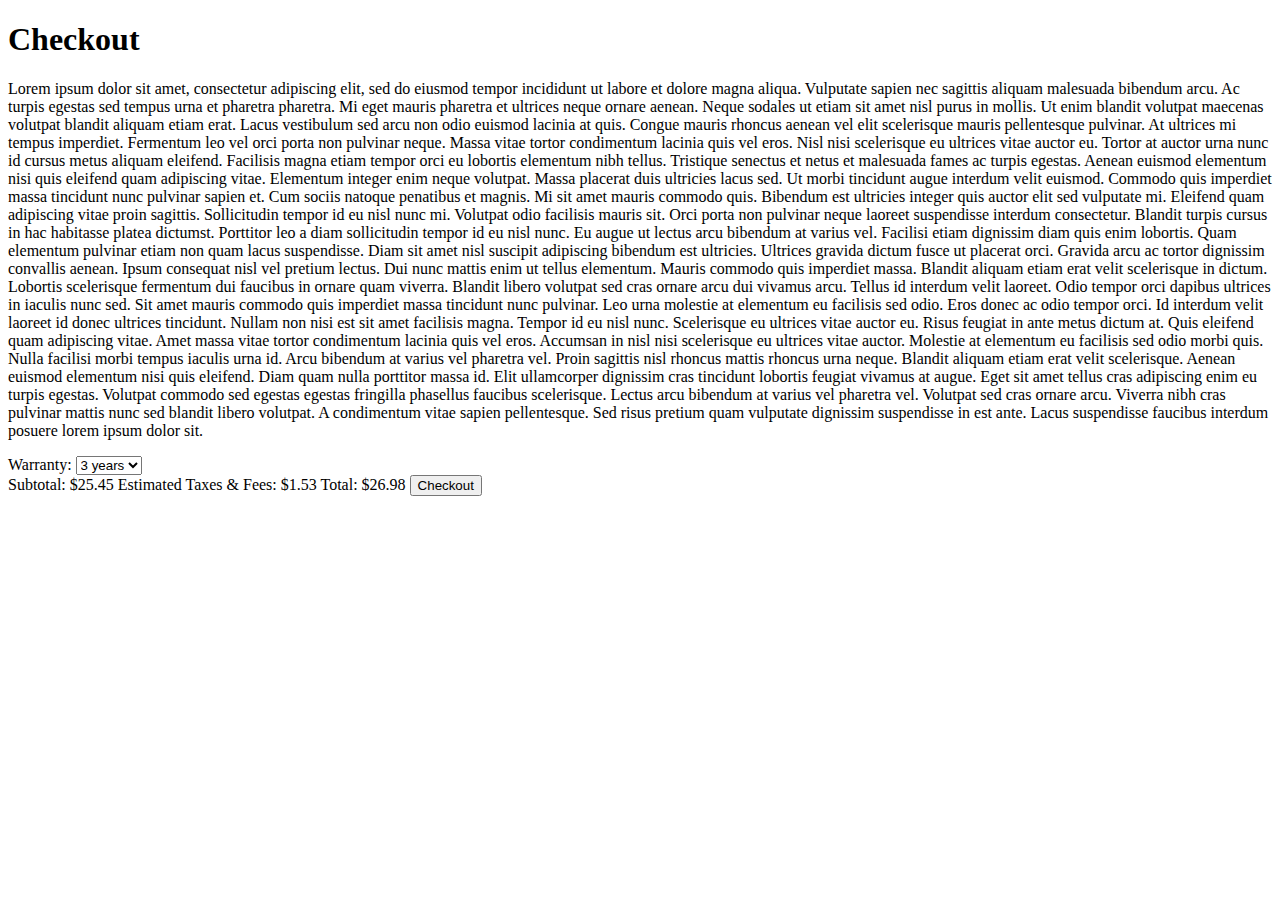
==== checkout.html @ 6abb619a "checkout page made" ====
<!DOCTYPE html>
<html>
    <head>
        <meta charset="utf-8">
        <title>To Cart</title>
    </head>
    <body>
        <header>
            <h1>Checkout</h1>
        </header>
        <main>
            <section class="information">
                <p>
                        Lorem ipsum dolor sit amet, consectetur adipiscing elit, sed do eiusmod tempor incididunt ut labore et dolore magna aliqua. Vulputate sapien nec sagittis aliquam malesuada bibendum arcu. Ac turpis egestas sed tempus urna et pharetra pharetra. Mi eget mauris pharetra et ultrices neque ornare aenean. Neque sodales ut etiam sit amet nisl purus in mollis. Ut enim blandit volutpat maecenas volutpat blandit aliquam etiam erat. Lacus vestibulum sed arcu non odio euismod lacinia at quis. Congue mauris rhoncus aenean vel elit scelerisque mauris pellentesque pulvinar. At ultrices mi tempus imperdiet. Fermentum leo vel orci porta non pulvinar neque. Massa vitae tortor condimentum lacinia quis vel eros. Nisl nisi scelerisque eu ultrices vitae auctor eu. Tortor at auctor urna nunc id cursus metus aliquam eleifend. Facilisis magna etiam tempor orci eu lobortis elementum nibh tellus. Tristique senectus et netus et malesuada fames ac turpis egestas. Aenean euismod elementum nisi quis eleifend quam adipiscing vitae. Elementum integer enim neque volutpat.

                        Massa placerat duis ultricies lacus sed. Ut morbi tincidunt augue interdum velit euismod. Commodo quis imperdiet massa tincidunt nunc pulvinar sapien et. Cum sociis natoque penatibus et magnis. Mi sit amet mauris commodo quis. Bibendum est ultricies integer quis auctor elit sed vulputate mi. Eleifend quam adipiscing vitae proin sagittis. Sollicitudin tempor id eu nisl nunc mi. Volutpat odio facilisis mauris sit. Orci porta non pulvinar neque laoreet suspendisse interdum consectetur. Blandit turpis cursus in hac habitasse platea dictumst. Porttitor leo a diam sollicitudin tempor id eu nisl nunc. Eu augue ut lectus arcu bibendum at varius vel. Facilisi etiam dignissim diam quis enim lobortis.
                        
                        Quam elementum pulvinar etiam non quam lacus suspendisse. Diam sit amet nisl suscipit adipiscing bibendum est ultricies. Ultrices gravida dictum fusce ut placerat orci. Gravida arcu ac tortor dignissim convallis aenean. Ipsum consequat nisl vel pretium lectus. Dui nunc mattis enim ut tellus elementum. Mauris commodo quis imperdiet massa. Blandit aliquam etiam erat velit scelerisque in dictum. Lobortis scelerisque fermentum dui faucibus in ornare quam viverra. Blandit libero volutpat sed cras ornare arcu dui vivamus arcu. Tellus id interdum velit laoreet. Odio tempor orci dapibus ultrices in iaculis nunc sed. Sit amet mauris commodo quis imperdiet massa tincidunt nunc pulvinar. Leo urna molestie at elementum eu facilisis sed odio. Eros donec ac odio tempor orci. Id interdum velit laoreet id donec ultrices tincidunt. Nullam non nisi est sit amet facilisis magna. Tempor id eu nisl nunc.
                        
                        Scelerisque eu ultrices vitae auctor eu. Risus feugiat in ante metus dictum at. Quis eleifend quam adipiscing vitae. Amet massa vitae tortor condimentum lacinia quis vel eros. Accumsan in nisl nisi scelerisque eu ultrices vitae auctor. Molestie at elementum eu facilisis sed odio morbi quis. Nulla facilisi morbi tempus iaculis urna id. Arcu bibendum at varius vel pharetra vel. Proin sagittis nisl rhoncus mattis rhoncus urna neque. Blandit aliquam etiam erat velit scelerisque. Aenean euismod elementum nisi quis eleifend.
                        
                        Diam quam nulla porttitor massa id. Elit ullamcorper dignissim cras tincidunt lobortis feugiat vivamus at augue. Eget sit amet tellus cras adipiscing enim eu turpis egestas. Volutpat commodo sed egestas egestas fringilla phasellus faucibus scelerisque. Lectus arcu bibendum at varius vel pharetra vel. Volutpat sed cras ornare arcu. Viverra nibh cras pulvinar mattis nunc sed blandit libero volutpat. A condimentum vitae sapien pellentesque. Sed risus pretium quam vulputate dignissim suspendisse in est ante. Lacus suspendisse faucibus interdum posuere lorem ipsum dolor sit.                </p>
                <label>
                    Warranty:
                    <select name="warranty" id="warranty">
                        <option value="0">0 years</option>
                        <option value="1">1 year</option>
                        <option value="2">2 years</option>
                        <option value="3" selected>3 years</option>
                    </select>
                </label>
            </section>
            <section class="checkout">
                <span class="subtotal">Subtotal: $25.45</span>
                <span>Estimated Taxes & Fees: $1.53</span>
                <span class="total">Total: $26.98</span>

                <button>Checkout</button>
            </section>
        </main>
    </body>
</html>
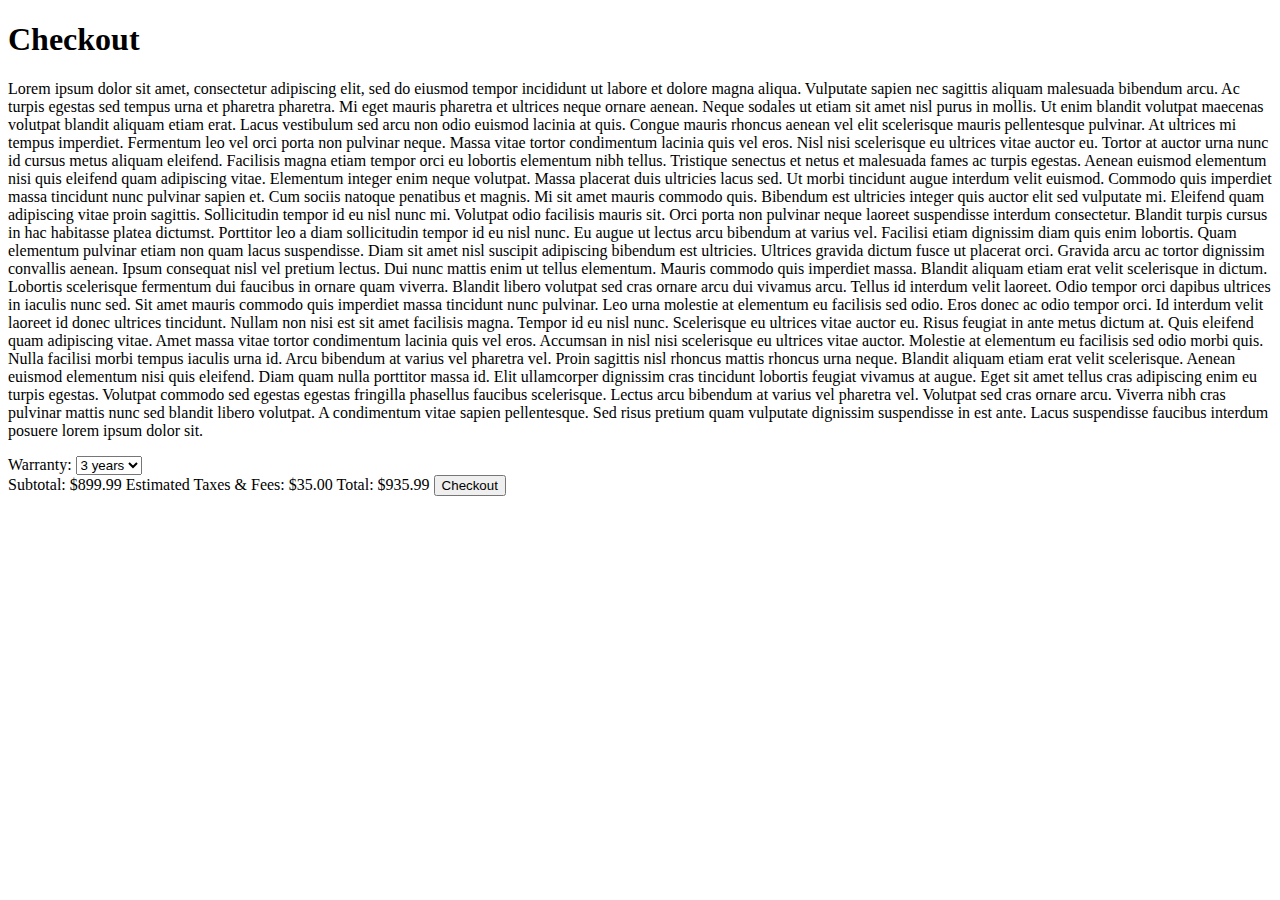
==== commit ad93513f: "Made more progress on index.html" ====
--- a/checkout.html
+++ b/checkout.html
@@ -3,6 +3,7 @@
     <head>
         <meta charset="utf-8">
         <title>To Cart</title>
+        <link rel="stylesheet" href="styles.css" type="text/css">
     </head>
     <body>
         <header>
@@ -14,11 +15,11 @@
                         Lorem ipsum dolor sit amet, consectetur adipiscing elit, sed do eiusmod tempor incididunt ut labore et dolore magna aliqua. Vulputate sapien nec sagittis aliquam malesuada bibendum arcu. Ac turpis egestas sed tempus urna et pharetra pharetra. Mi eget mauris pharetra et ultrices neque ornare aenean. Neque sodales ut etiam sit amet nisl purus in mollis. Ut enim blandit volutpat maecenas volutpat blandit aliquam etiam erat. Lacus vestibulum sed arcu non odio euismod lacinia at quis. Congue mauris rhoncus aenean vel elit scelerisque mauris pellentesque pulvinar. At ultrices mi tempus imperdiet. Fermentum leo vel orci porta non pulvinar neque. Massa vitae tortor condimentum lacinia quis vel eros. Nisl nisi scelerisque eu ultrices vitae auctor eu. Tortor at auctor urna nunc id cursus metus aliquam eleifend. Facilisis magna etiam tempor orci eu lobortis elementum nibh tellus. Tristique senectus et netus et malesuada fames ac turpis egestas. Aenean euismod elementum nisi quis eleifend quam adipiscing vitae. Elementum integer enim neque volutpat.
 
                         Massa placerat duis ultricies lacus sed. Ut morbi tincidunt augue interdum velit euismod. Commodo quis imperdiet massa tincidunt nunc pulvinar sapien et. Cum sociis natoque penatibus et magnis. Mi sit amet mauris commodo quis. Bibendum est ultricies integer quis auctor elit sed vulputate mi. Eleifend quam adipiscing vitae proin sagittis. Sollicitudin tempor id eu nisl nunc mi. Volutpat odio facilisis mauris sit. Orci porta non pulvinar neque laoreet suspendisse interdum consectetur. Blandit turpis cursus in hac habitasse platea dictumst. Porttitor leo a diam sollicitudin tempor id eu nisl nunc. Eu augue ut lectus arcu bibendum at varius vel. Facilisi etiam dignissim diam quis enim lobortis.
-                        
+
                         Quam elementum pulvinar etiam non quam lacus suspendisse. Diam sit amet nisl suscipit adipiscing bibendum est ultricies. Ultrices gravida dictum fusce ut placerat orci. Gravida arcu ac tortor dignissim convallis aenean. Ipsum consequat nisl vel pretium lectus. Dui nunc mattis enim ut tellus elementum. Mauris commodo quis imperdiet massa. Blandit aliquam etiam erat velit scelerisque in dictum. Lobortis scelerisque fermentum dui faucibus in ornare quam viverra. Blandit libero volutpat sed cras ornare arcu dui vivamus arcu. Tellus id interdum velit laoreet. Odio tempor orci dapibus ultrices in iaculis nunc sed. Sit amet mauris commodo quis imperdiet massa tincidunt nunc pulvinar. Leo urna molestie at elementum eu facilisis sed odio. Eros donec ac odio tempor orci. Id interdum velit laoreet id donec ultrices tincidunt. Nullam non nisi est sit amet facilisis magna. Tempor id eu nisl nunc.
-                        
+
                         Scelerisque eu ultrices vitae auctor eu. Risus feugiat in ante metus dictum at. Quis eleifend quam adipiscing vitae. Amet massa vitae tortor condimentum lacinia quis vel eros. Accumsan in nisl nisi scelerisque eu ultrices vitae auctor. Molestie at elementum eu facilisis sed odio morbi quis. Nulla facilisi morbi tempus iaculis urna id. Arcu bibendum at varius vel pharetra vel. Proin sagittis nisl rhoncus mattis rhoncus urna neque. Blandit aliquam etiam erat velit scelerisque. Aenean euismod elementum nisi quis eleifend.
-                        
+
                         Diam quam nulla porttitor massa id. Elit ullamcorper dignissim cras tincidunt lobortis feugiat vivamus at augue. Eget sit amet tellus cras adipiscing enim eu turpis egestas. Volutpat commodo sed egestas egestas fringilla phasellus faucibus scelerisque. Lectus arcu bibendum at varius vel pharetra vel. Volutpat sed cras ornare arcu. Viverra nibh cras pulvinar mattis nunc sed blandit libero volutpat. A condimentum vitae sapien pellentesque. Sed risus pretium quam vulputate dignissim suspendisse in est ante. Lacus suspendisse faucibus interdum posuere lorem ipsum dolor sit.                </p>
                 <label>
                     Warranty:
@@ -31,12 +32,12 @@
                 </label>
             </section>
             <section class="checkout">
-                <span class="subtotal">Subtotal: $25.45</span>
-                <span>Estimated Taxes & Fees: $1.53</span>
-                <span class="total">Total: $26.98</span>
+                <span class="subtotal">Subtotal: $899.99</span>
+                <span>Estimated Taxes & Fees: $35.00</span>
+                <span class="total">Total: $935.99</span>
 
                 <button>Checkout</button>
             </section>
         </main>
     </body>
-</html>+</html>
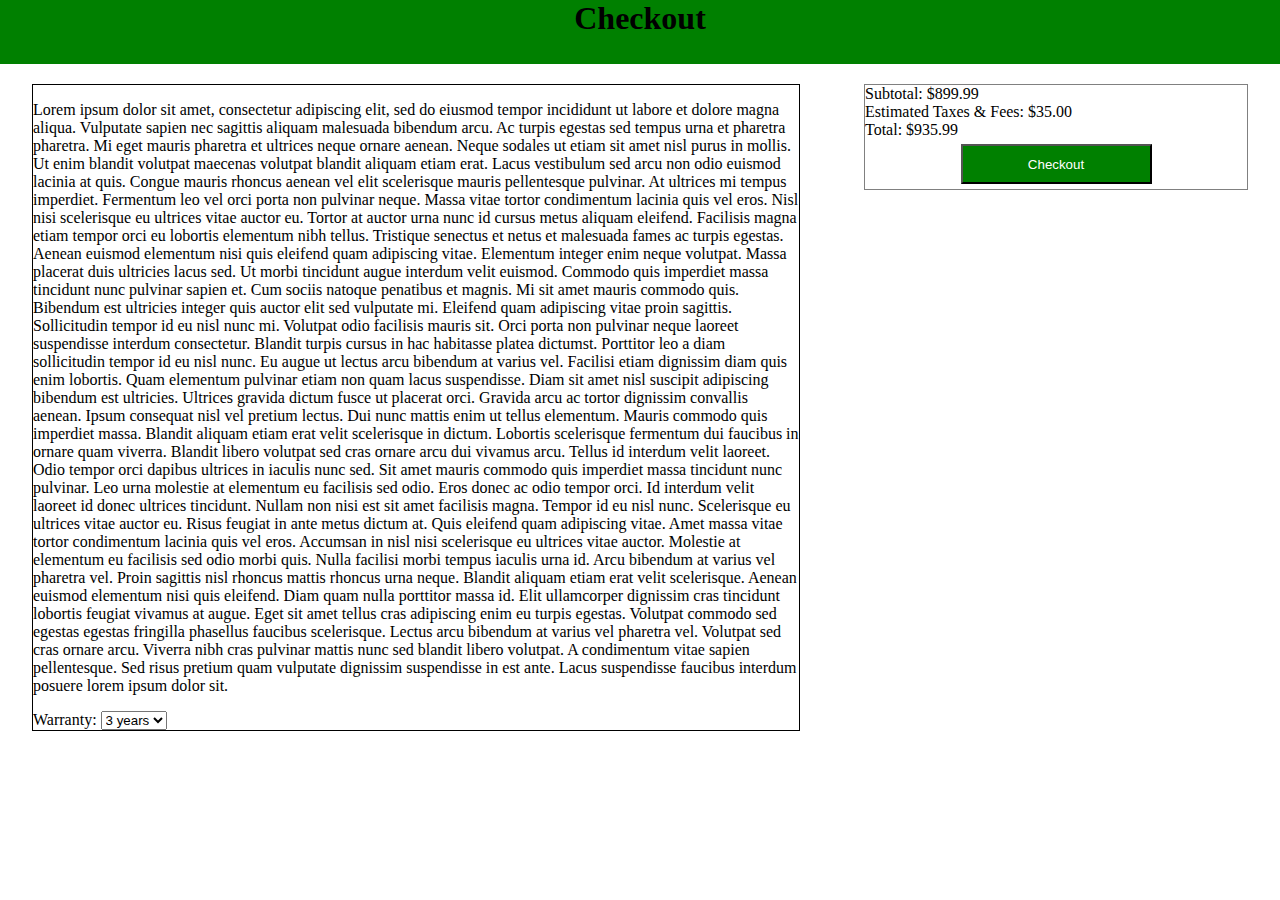
==== commit 55b7815f: "Merge branch 'master' of github.com:snauman817/dark-pattern-example" ====
--- a/checkout.html
+++ b/checkout.html
@@ -2,7 +2,7 @@
 <html>
     <head>
         <meta charset="utf-8">
-        <title>To Cart</title>
+        <title>Checkout</title>
         <link rel="stylesheet" href="styles.css" type="text/css">
     </head>
     <body>
--- a/styles.css
+++ b/styles.css
@@ -0,0 +1,58 @@
+* {
+    box-sizing: border-box;
+}
+
+body {
+    margin: 0;
+}
+
+header {
+    background-color: green;
+    display: block;
+    height: 4em;
+    width: 100%;
+}
+
+h1 {
+    margin: 0;
+    text-align: center;
+}
+
+section {
+    border: 1px solid black;
+    margin-top: 20px;
+    margin-left: 2.5%;
+    margin-right: 2.5%;
+    position: relative;
+}
+
+section.information {
+    border-color: black;
+    float: left;
+    width: 60%;
+}
+
+section.checkout {
+    border-color: gray;
+    float: right;
+    width: 30%;
+}
+
+section.checkout span {
+    display: block;
+    width: 100%;
+}
+
+.price {
+  width: 20%;
+  float: right;
+}
+
+section.checkout button {
+    background-color: green;
+    color: white;
+    display: block;
+    height: 40px;
+    margin: 5px auto;
+    width: 50%;
+}
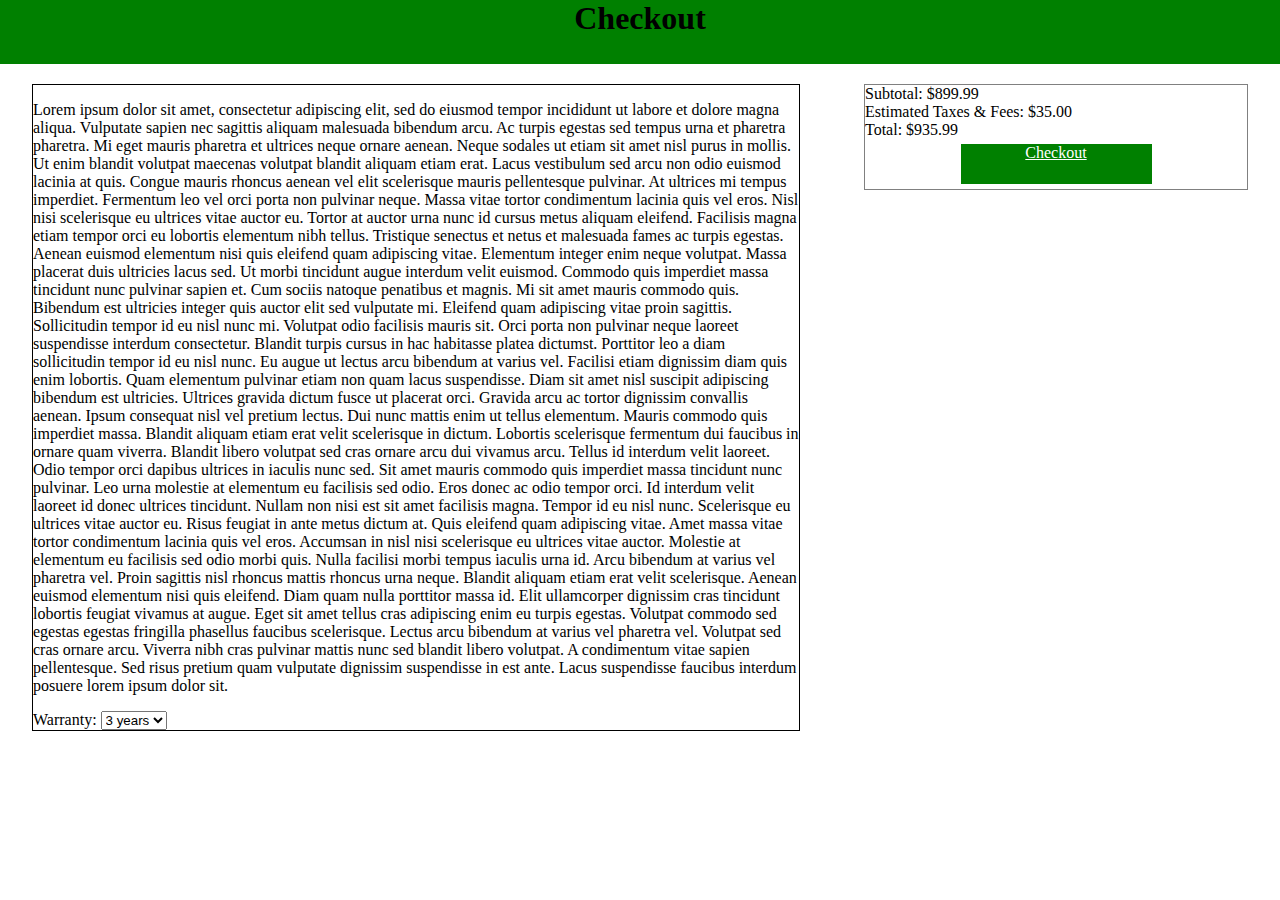
==== commit 890531c3: "updates button to anchor and styles accordingly" ====
--- a/checkout.html
+++ b/checkout.html
@@ -36,7 +36,7 @@
                 <span>Estimated Taxes & Fees: $35.00</span>
                 <span class="total">Total: $935.99</span>
 
-                <button>Checkout</button>
+                <a href="bamboozled.html" class="checkoutbutton">Checkout</a>
             </section>
         </main>
     </body>
--- a/styles.css
+++ b/styles.css
@@ -43,16 +43,12 @@
     width: 100%;
 }
 
-.price {
-  width: 20%;
-  float: right;
-}
-
-section.checkout button {
+a.checkoutbutton {
     background-color: green;
     color: white;
     display: block;
     height: 40px;
     margin: 5px auto;
+    text-align: center;
     width: 50%;
-}
+}